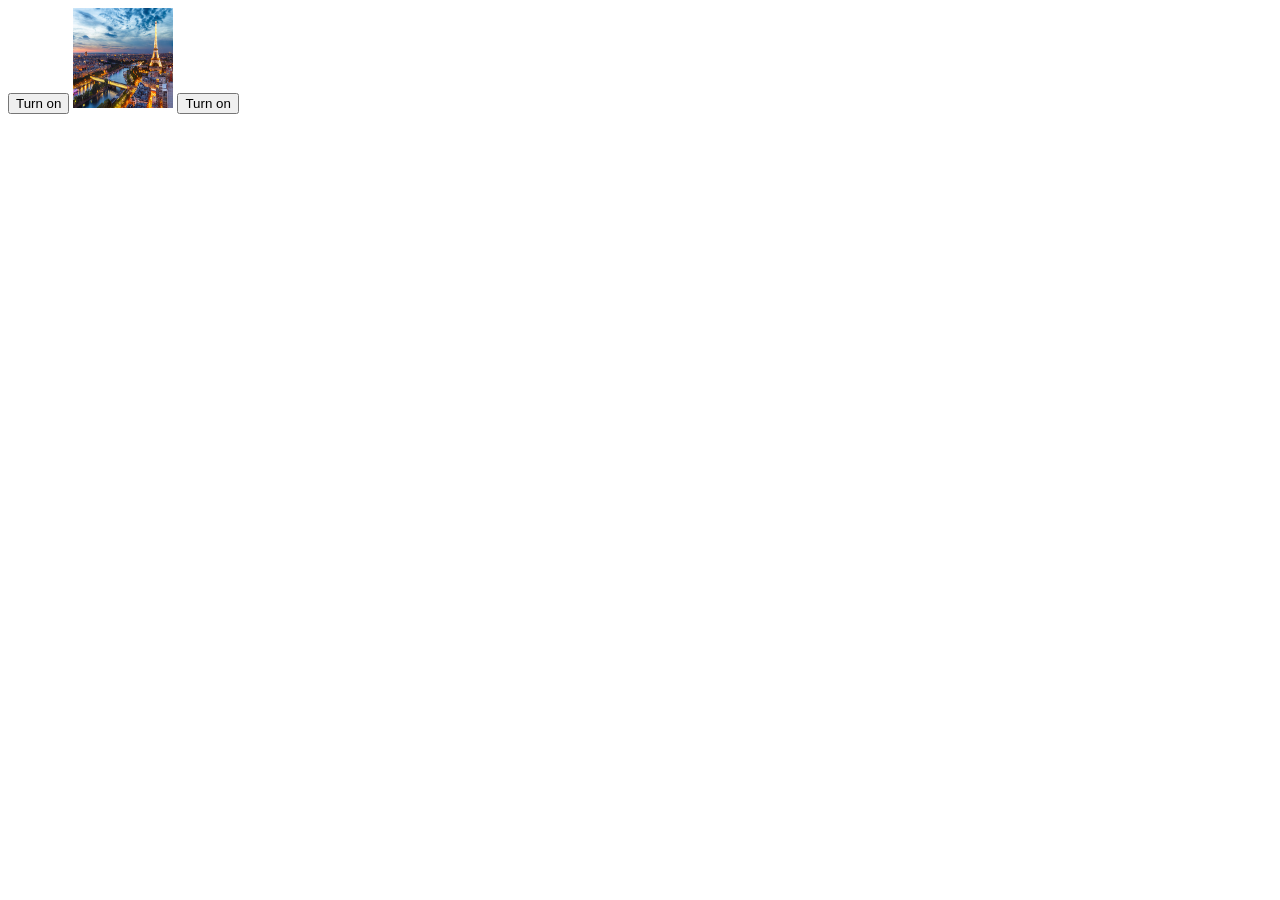
==== Js in/index.html @ 8fbfe732 "4/20/2026" ====
<!DOCTYPE html>
<html lang="en">
<head>
    <meta charset="UTF-8">
    <meta name="viewport" content="width=device-width, initial-scale=1.0">
    <title>Document</title>
    <link rel="stylesheet" href="style.css">
</head>
<body>
    

<!-- <p id="pone"> hi </p>

<img id="image_with_innerhtml"  src="../photo/3.jpg" alt="hh">

<button onclick="document.getElementById('pone').style.fontSize='5rem'; ">click here</button>
<p onclick="document.getElementById('image_with_innerhtml').innerHTML=URL('../photo/4.jpg');">Hi one</p> -->



<button onclick="document.getElementById('demo').src='1.jpg';  ">Turn on</button>





<img id="demo" src="1.jpg" alt="">






<button onclick="document.getElementById('demo').src='3.jpg';  ">Turn on</button>

</body>
</html>
---- Js in/style.css ----
img{
    width: 100px ;
    height: 100px;
}
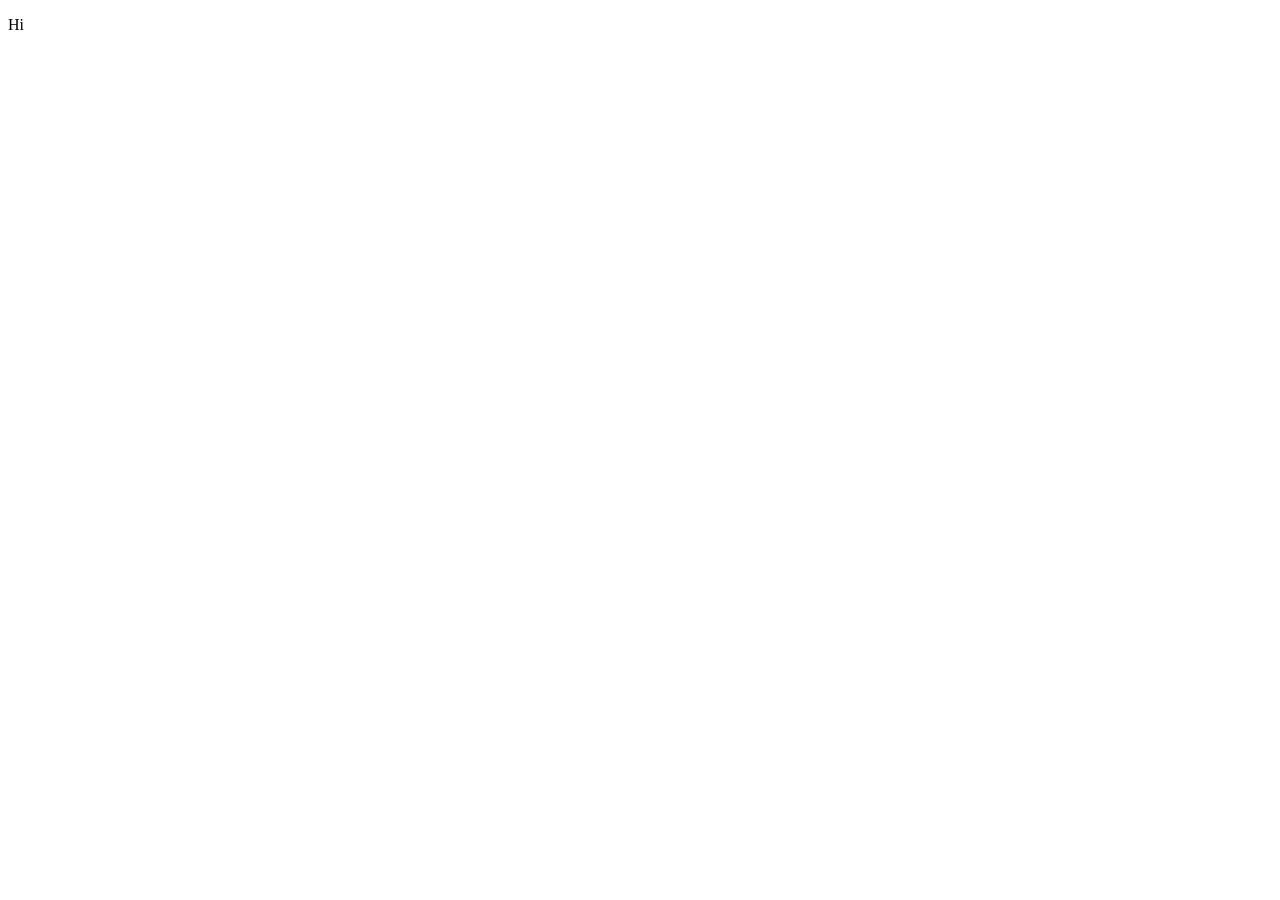
==== commit 9029ed14: "4/22/2026" ====
--- a/Js in/index.html
+++ b/Js in/index.html
@@ -1,4 +1,4 @@
-<!DOCTYPE html>
+<!-- <!DOCTYPE html>
 <html lang="en">
 <head>
     <meta charset="UTF-8">
@@ -7,31 +7,31 @@
     <link rel="stylesheet" href="style.css">
 </head>
 <body>
+< <p id="pone"> hi </p>
+<img id="image_with_innerhtml"  src="../photo/3.jpg" alt="hh">
+<button onclick="document.getElementById('pone').style.fontSize='5rem'; ">click here</button>
+<p onclick="document.getElementById('image_with_innerhtml').innerHTML=URL('../photo/4.jpg');">Hi one</p> -->
+<!-- <button onclick="document.getElementById('demo').src='1.jpg';  ">Turn on</button>
+<img id="demo" src="1.jpg" alt="">
+<button onclick="document.getElementById('demo').src='3.jpg';  ">Turn on</button>
+<script src="app.js"></script>
+</body>
+</html> --> 
+
+<!DOCTYPE html>
+<html lang="en">
+<head>
+    <meta charset="UTF-8">
+    <meta name="viewport" content="width=device-width, initial-scale=1.0">
+    <title>Document</title>
+</head>
+<body>
     
 
-<!-- <p id="pone"> hi </p>
+<p>Hi
+    
+</p>
 
-<img id="image_with_innerhtml"  src="../photo/3.jpg" alt="hh">
-
-<button onclick="document.getElementById('pone').style.fontSize='5rem'; ">click here</button>
-<p onclick="document.getElementById('image_with_innerhtml').innerHTML=URL('../photo/4.jpg');">Hi one</p> -->
-
-
-
-<button onclick="document.getElementById('demo').src='1.jpg';  ">Turn on</button>
-
-
-
-
-
-<img id="demo" src="1.jpg" alt="">
-
-
-
-
-
-
-<button onclick="document.getElementById('demo').src='3.jpg';  ">Turn on</button>
-
+    <script src="app.js"></script>
 </body>
 </html>
